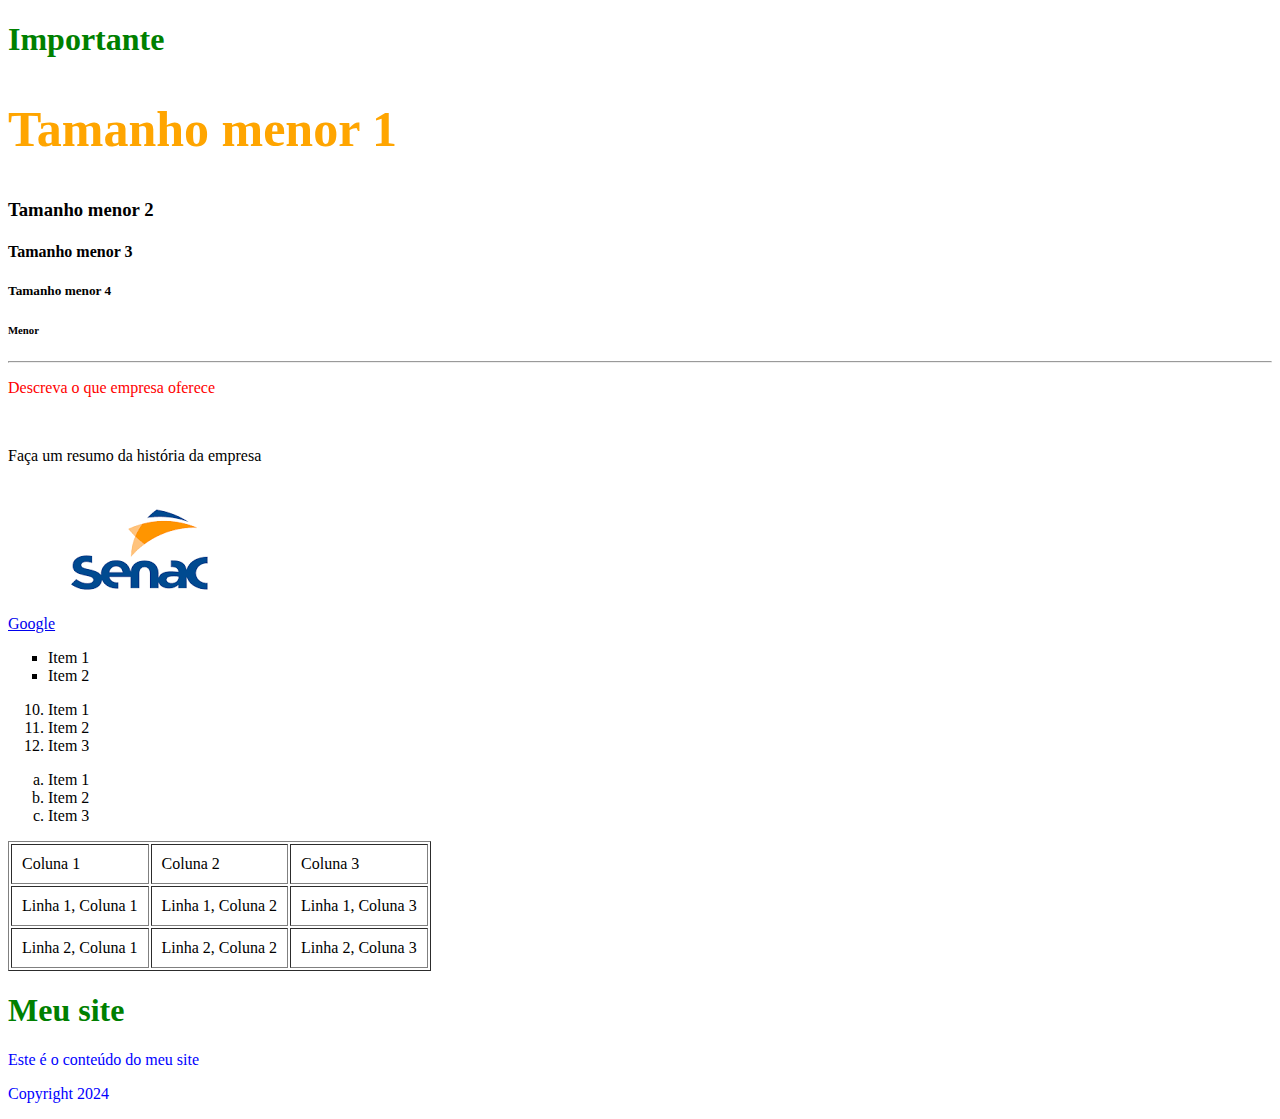
==== Senac/essencial-b/index.html @ 5621f611 ""htmlcss"" ====
<!DOCTYPE html>
<html lang="pt-br">
<head>
    <meta charset="UTF-8">
    <meta name="viewport" content="width=device-width, initial-scale=1.0">
    <title>Cabeçalho e Elementos</title>
    
    <!-- CSS Esxternal -->
    <link rel="stylesheet" type="text/css" href="./css/styles.css"/>

    <!-- CSS Internal -->
     <style>
        h1 {
            color: green;
        }
     </style>
</head>
<body>
    <!-- Títulos -->
   <h1>Importante</h1> 
   <h2 style="color: orange; font-size:50px">Tamanho menor 1</h2>
   <h3>Tamanho menor 2</h3>
   <h4>Tamanho menor 3</h4>
   <h5>Tamanho menor 4</h5>
   <h6>Menor</h6>

   <!-- Linha Horizontal -->
   <hr />

   <!-- Parágrafo e quebra de linha -->
    <!-- CSS Inline -->
   <p style="color: red">Descreva o que empresa oferece</p> <br />
   <p>Faça um resumo da história da empresa</p>
   <!-- Comtrol + : agiliza o comentário -->
   
   <!-- Atributo href -->
    <a href="https://www.google.com.br/?hl=pt-BR">Google</a>

    <!-- Atributo src -->
     <img src="img/logosenac.png" alt ="Logo do Senac"/>
    
     <!-- Lista não Ordenada -->
      <ul type="square">
        <li>Item 1</li>
        <li>Item 2</li>
      </ul>

      <!-- Lista Ordenada com start-->
       <ol start="10">
        <li>Item 1</li>
        <li>Item 2</li>
        <li>Item 3</li>
       </ol>

      <!-- Lista Ordenada com type-->
      <ol type ="a">
        <li>Item 1</li>
        <li>Item 2</li>
        <li>Item 3</li>
       </ol>
 
<!-- Tabelas -->
<table border="1px" cellpadding="10px">
    <tr>
        <td>Coluna 1</td>
        <td>Coluna 2</td>
        <td>Coluna 3</td>
    </tr>
    <tr>
        <td>Linha 1, Coluna 1</td>
        <td>Linha 1, Coluna 2</td>
        <td>Linha 1, Coluna 3</td>
    </tr>
    <tr>
        <td>Linha 2, Coluna 1</td>
        <td>Linha 2, Coluna 2</td>
        <td>Linha 2, Coluna 3</td>
    </tr>
        </table>
<!-- Elemento Dev -->
 <div id="container" style="color: blue;">
    <div id="header">
        <h1>Meu site</h1>
    </div>
    <div id="content">
        Este é o conteúdo do meu site
    </div>
    <div id="footer">
        <p>Copyright 2024</p>
    </div>
 </div>

    </body>
</html>
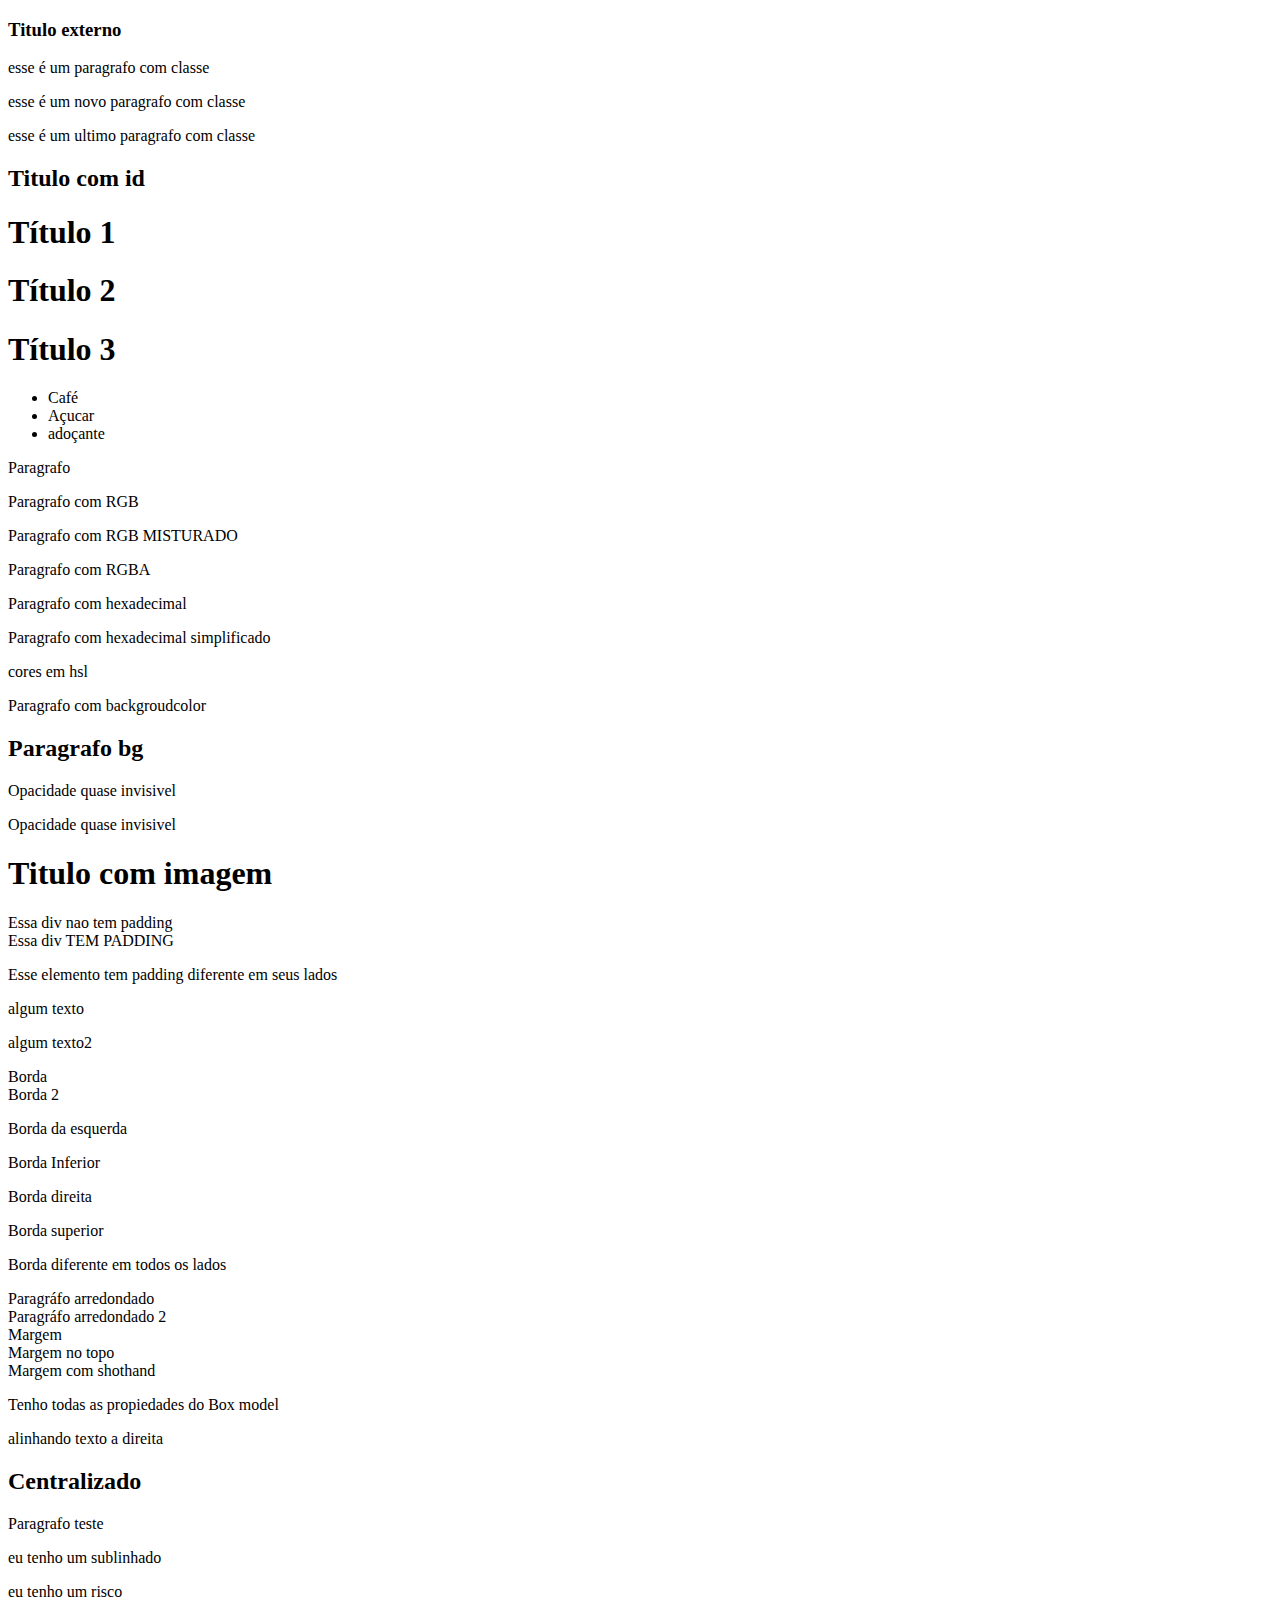
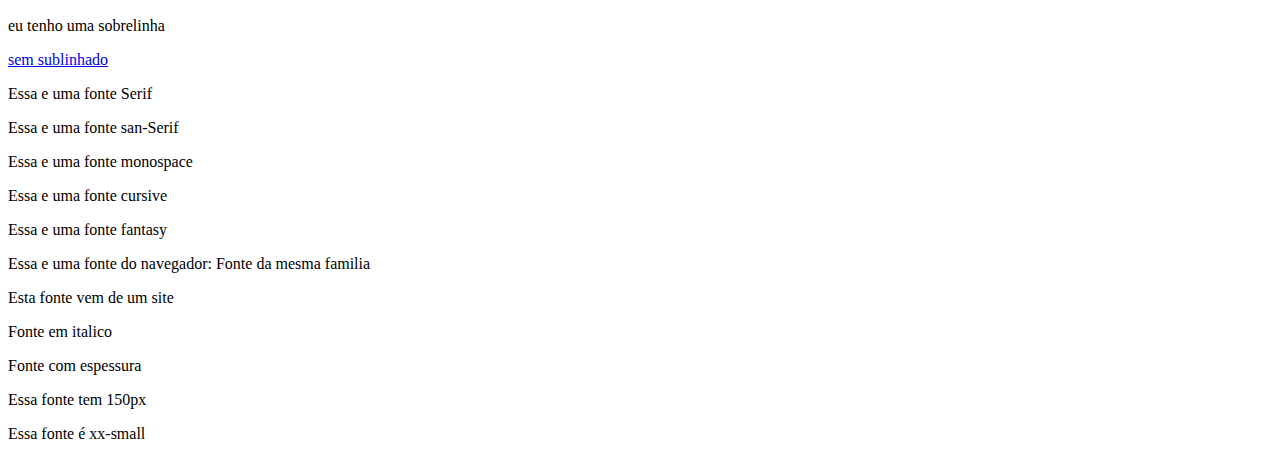
==== commit 09205bbf: "Box model juntos" ====
--- a/Senac/essencial-b/index.html
+++ b/Senac/essencial-b/index.html
@@ -3,92 +3,156 @@
 <head>
     <meta charset="UTF-8">
     <meta name="viewport" content="width=device-width, initial-scale=1.0">
-    <title>Cabeçalho e Elementos</title>
-    
-    <!-- CSS Esxternal -->
+    <title>Teste CSS</title>
     <link rel="stylesheet" type="text/css" href="./css/styles.css"/>
-
-    <!-- CSS Internal -->
-     <style>
-        h1 {
-            color: green;
-        }
-     </style>
 </head>
 <body>
-    <!-- Títulos -->
-   <h1>Importante</h1> 
-   <h2 style="color: orange; font-size:50px">Tamanho menor 1</h2>
-   <h3>Tamanho menor 2</h3>
-   <h4>Tamanho menor 3</h4>
-   <h5>Tamanho menor 4</h5>
-   <h6>Menor</h6>
+    <h3>Titulo externo</h3>
+ 
+      <!-- Classe -->
+     <!-- se fize p. enter ele ja cria a classe -->
+    <p class="Paragrafo">esse é um paragrafo com classe</p>
+    <p class="Paragrafo">esse é um novo paragrafo com classe</p>
+    <p class="Paragrafo">esse é um ultimo paragrafo com classe</p>
+ 
+    <!-- id, id# ja cria  -->
+ 
+    <h2 id="titulo-com-id">Titulo com id</h2>
+ 
+ <!-- Regra de Ordem -->
+ <h1 id="id-titulo" class="class-titulo">Título 1</h1>
+ <h1 class="class-titulo" >Título 2</h1>
+ <h1 >Título 3</h1>
+ 
+    <ul>
+        <li>Café</li>
+        <li>Açucar</li>
+        <li>adoçante</li>
+    </ul>
+ 
+    <!-- Classe -->
+     <!-- se fize p. enter ele ja cria a classe -->
+ 
+     <!-- nome das cores se eu clica em .pcolor-name ja cria a class-->
+      <p class="color-name">Paragrafo</p>
+      <p class="rgb">Paragrafo com RGB</p>
+      <p class="rgb-misturado">Paragrafo com RGB MISTURADO</p>
+      <p class="rgba">Paragrafo com RGBA</p>
+      <p class="hex">Paragrafo com hexadecimal</p>
+      <p class="hex-simplificado">Paragrafo com hexadecimal simplificado</p>
+      <p class="hsl">cores em hsl</p>
+ 
+      <!-- backgroud color -->
+ 
+      <p class="backgroudcolor">Paragrafo com backgroudcolor</p>
+      <h2 class="bg-2">Paragrafo bg</h2>
+ 
+      <!-- opacidade no backgroud color -->
+ 
+      <div class="bg-com-opacidade">
+        <p>Opacidade quase invisivel</p>
+      </div>
+ 
+      <div class="bg-com-opacidade-2">
+        <p>Opacidade quase invisivel</p>
+      </div>
+<!-- background img -->
+      <h1 class="bgimage">Titulo com imagem</h1>
+ 
+      <!-- centralizar background image -->
+      <div class="bgimg-naocentral"></div>
+ 
+      <div class="bgimg-central"></div>
+ 
+      <!-- altura e largura -->
+ 
+      <div class="altura-largura"></div>
+      <div class="altura-largura-nova"></div>
+ 
+      <!-- padding -->
+ 
+      <div class="sem-padding">Essa div nao tem padding</div>
+      <div class="com-padding">Essa div TEM PADDING</div>
+ 
+ 
+      <!-- padding por lados -->
+ 
+      <p class="padding-lados">Esse elemento tem padding diferente em seus lados </p>
+ 
+      <!-- shorthand properties, propriedade abreviadas -->
+       <p class="shorthand-padding">algum texto</p>
+       <p class="shorthand-padding-2">algum texto2</p>
+ 
+       <!-- border -->
+      <div class="border">Borda</div>
+      <div class="borde-2">Borda 2</div>
+ 
+      <!-- borda individual para os lados -->
+ 
+      <p class="borda-esquerda">Borda da esquerda</p>
+      <p class="borda-inferior">Borda Inferior</p>
+      <p class="borda-direita">Borda direita</p>
+      <p class="borda-superior">Borda superior</p>
+ 
+      <!-- borda diferente em todos os lados  -->
+ 
+      <p class="borda-total">Borda diferente em todos os lados</p>
+ 
+      <!-- borda arredondada -->
+ 
+      <div class="paragrafo-arredondado">Paragráfo arredondado</div>
+      <div class="paragrafo-arredondado-2">Paragráfo arredondado 2</div>
+ 
+      <!-- margem -->
+ 
+      <div class="margem">Margem</div>
+      <div class="margem-no-topo">Margem no topo</div>
+      <div class="margem-diferenciada">Margem com shothand</div>
+      <div class="model"><p>Tenho todas as propiedades do Box model</p></div>
 
-   <!-- Linha Horizontal -->
-   <hr />
-
-   <!-- Parágrafo e quebra de linha -->
-    <!-- CSS Inline -->
-   <p style="color: red">Descreva o que empresa oferece</p> <br />
-   <p>Faça um resumo da história da empresa</p>
-   <!-- Comtrol + : agiliza o comentário -->
-   
-   <!-- Atributo href -->
-    <a href="https://www.google.com.br/?hl=pt-BR">Google</a>
-
-    <!-- Atributo src -->
-     <img src="img/logosenac.png" alt ="Logo do Senac"/>
-    
-     <!-- Lista não Ordenada -->
-      <ul type="square">
-        <li>Item 1</li>
-        <li>Item 2</li>
-      </ul>
-
-      <!-- Lista Ordenada com start-->
-       <ol start="10">
-        <li>Item 1</li>
-        <li>Item 2</li>
-        <li>Item 3</li>
-       </ol>
-
-      <!-- Lista Ordenada com type-->
-      <ol type ="a">
-        <li>Item 1</li>
-        <li>Item 2</li>
-        <li>Item 3</li>
-       </ol>
+      <!-- alinhamento de texto -->
+       <p class="alinhamento-direita">alinhando texto a direita</p>
+       <div class="centralizar-container">
+        <h2>Centralizado</h2>
+        <p>Paragrafo teste</p>
+       </div>
  
-<!-- Tabelas -->
-<table border="1px" cellpadding="10px">
-    <tr>
-        <td>Coluna 1</td>
-        <td>Coluna 2</td>
-        <td>Coluna 3</td>
-    </tr>
-    <tr>
-        <td>Linha 1, Coluna 1</td>
-        <td>Linha 1, Coluna 2</td>
-        <td>Linha 1, Coluna 3</td>
-    </tr>
-    <tr>
-        <td>Linha 2, Coluna 1</td>
-        <td>Linha 2, Coluna 2</td>
-        <td>Linha 2, Coluna 3</td>
-    </tr>
-        </table>
-<!-- Elemento Dev -->
- <div id="container" style="color: blue;">
-    <div id="header">
-        <h1>Meu site</h1>
-    </div>
-    <div id="content">
-        Este é o conteúdo do meu site
-    </div>
-    <div id="footer">
-        <p>Copyright 2024</p>
-    </div>
- </div>
-
-    </body>
-</html>+       <!-- decoraçao de texto -->
+        <p class="underline">eu tenho um sublinhado</p>
+        <p class="line-through">eu tenho um risco</p>
+        <p class="overline">eu tenho uma sobrelinha</p>
+        <a href="#" class="remove-underline">sem sublinhado</a>
+ 
+ 
+        <!-- dicas segurar SHIFT + ALT + seta paara baixo, copia a linha de cima e cola embaixo -->
+ 
+        <p class="fonte-serif">Essa e uma fonte Serif</p>
+        <p class="fonte-san-serif">Essa e uma fonte san-Serif</p>
+        <p class="fonte-monospace">Essa e uma fonte monospace</p>
+        <p class="fonte-cursive">Essa e uma fonte cursive</p>
+        <p class="fonte-fantasy">Essa e uma fonte fantasy</p>
+        <p class="outra-fonte">Essa e uma fonte do navegador: Fonte da mesma familia</p>
+ 
+ 
+        <!-- importando fonte do google -->
+ 
+        <p class="trazer-fonte">Esta fonte vem de um site</p>
+ 
+ 
+        <!-- Estilo de fonte -->
+ 
+        <p class="italico">Fonte em italico</p>
+ 
+        <!-- espessua da fonte -->
+ 
+        <p class="bold">Fonte com espessura</p>
+ 
+        <!-- tamanho da Fonte -->
+ 
+        <p class="tamanho-150px">Essa fonte tem 150px</p>
+ 
+        <p class="xx-small">Essa fonte é xx-small</p>
+ 
+ 
+</body>
+</html>
